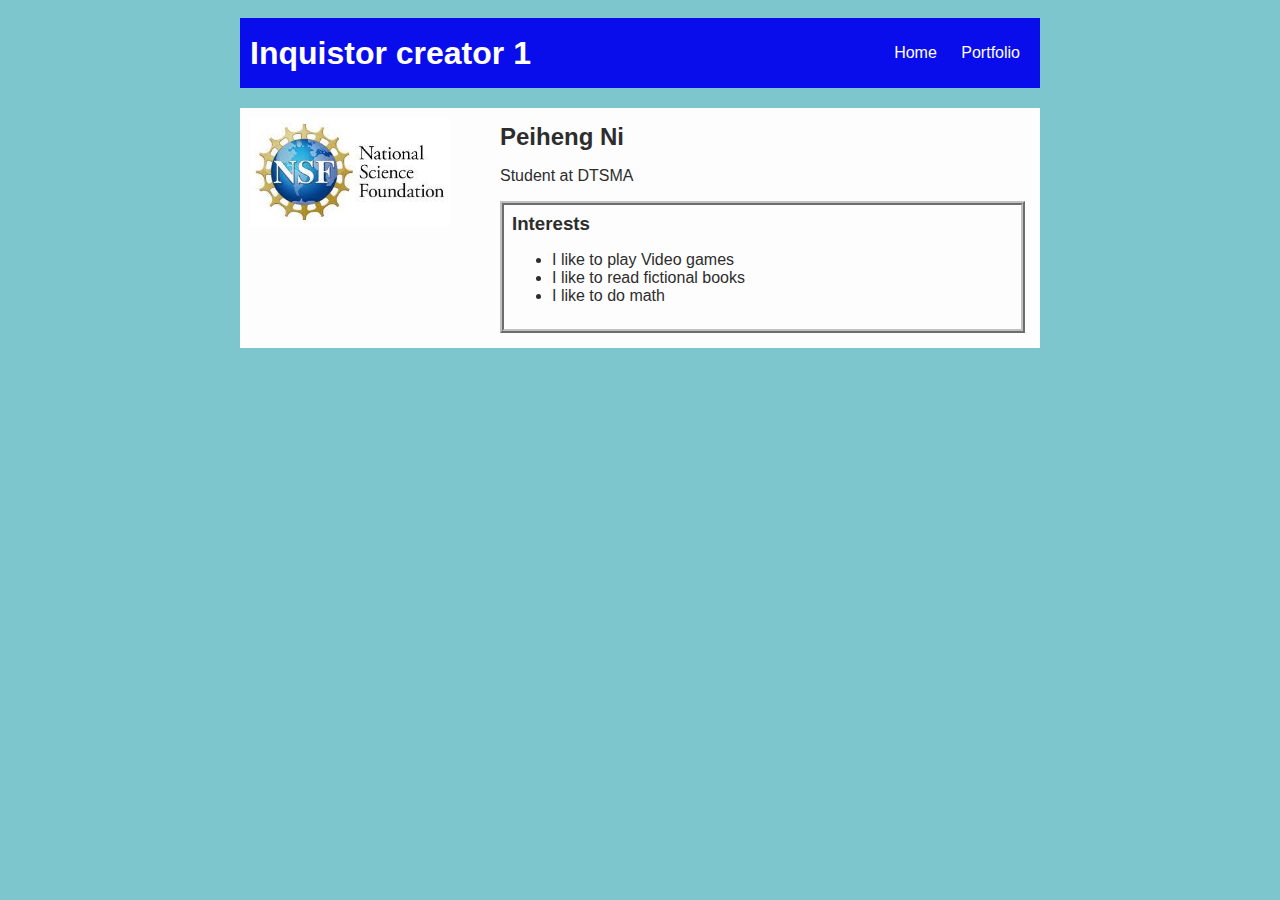
==== index.html @ 3739582b "add index.html and css files" ====
<!DOCTYPE HTML>
<html>
    <head>
        <title>Peiheng's first website</title>
        <link rel="stylesheet" href="style.css">
    </head>

    <body>
        <!-- Visible HTML elements GO HERE  -->

        <div id="all-contents">

            <nav>
                <h1> Inquistor creator 1</h1>
                <ul id="nav-ul">
                    <li class="nav-li">
                        <a href="index.html"> Home </a>
                    </li>
                    <li class="nav-li">
                        <a href="portfolio.html"> Portfolio </a>
                    </li>
                </ul>
            </nav>
    
            <main>
                <!-- Sidebar section -->
                <div class = "sidebar">
                    <img class="sidebar-img" src="[data-uri]">
                </div>
                 <!-- Content section -->
                <div class="content">
                    <h2> Peiheng Ni</h2>
                    <p>Student at DTSMA </p>
                    <!-- Interests section -->
                    <div id="interests"> 
                        <h3>Interests</h3>
                        <ul>
                            <li>
                                I like to play Video games
                            </li>
                            <li>
                                I like to read fictional books
                            </li>
                            <li>
                                I like to do math
                            </li>
                        </ul>
                    </div>
                </div>
            </main>
        </div>
    </body>
</html>
---- style.css ----
body {
    background: rgb(125, 198, 205);
    color: rgb(45, 45, 45);
    padding: 10px;
    font-family: arial;
}
#all-contents {
  max-width: 800px;
    margin: auto;
}

/* navigation menu */
nav {
    background: rgb(9, 13, 236);
   margin: 0 auto;
   margin-bottom: 20px;
    display: flex;
    padding: 10px;
}
h1 {
    display: flex;
    align-items: center;
    color: white;
    flex: 1;
    margin: 0;
}
#nav-ul {
    list-style-image: none;
}
.nav-li {
    display: inline-block;
    padding: 0 10px;
}
a {
    text-decoration: none;
    color: #fff;
}

/* main container area beneath menu */
main {
    background: rgb(253, 253, 253);
    display: flex;
}
.sidebar {
    margin-right: 25px;
    padding: 10px;
}
.sidebar-img {
    width: 200px;
}
.content {
    flex: 1;
    padding: 15px;
}

/* portfolio styles */
#interests {
    border: 4px silver ridge;
    padding: 8px;
}
h2, h3 {
    margin: 0px;
}
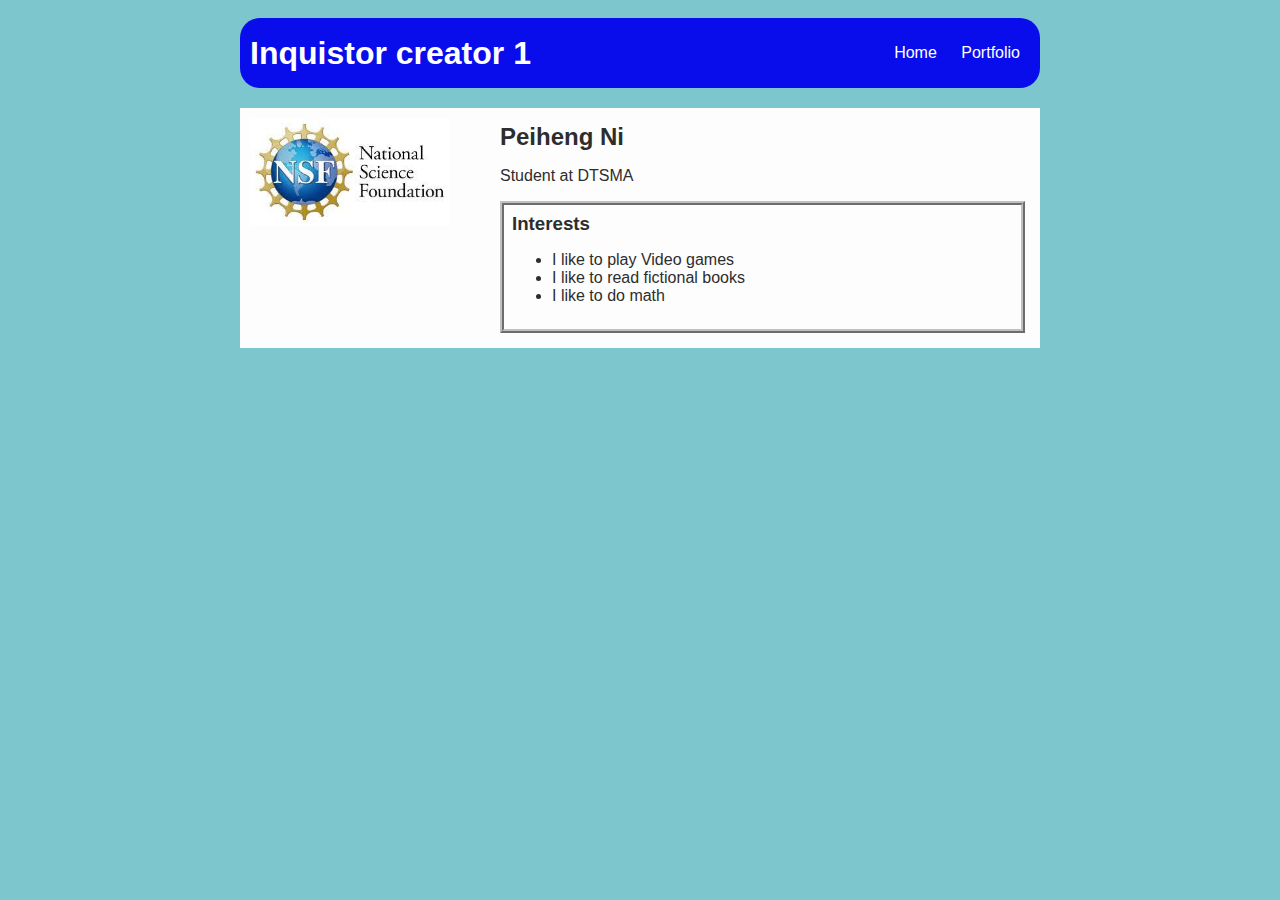
==== commit 214bc3ef: "add portfolio.html file" ====
--- a/index.html
+++ b/index.html
@@ -1,7 +1,7 @@
 <!DOCTYPE HTML>
 <html>
     <head>
-        <title>Peiheng's first website</title>
+        <title>Peiheng's first websites</title>
         <link rel="stylesheet" href="style.css">
     </head>
 
--- a/style.css
+++ b/style.css
@@ -16,6 +16,7 @@
    margin-bottom: 20px;
     display: flex;
     padding: 10px;
+    border-radius: 20px;
 }
 h1 {
     display: flex;
@@ -60,4 +61,78 @@
 }
 h2, h3 {
     margin: 0px;
+}
+/* portfolio styles */
+.content h1 {
+    color: black;
+}
+
+#portfolio {
+    list-style-type: none;
+    padding-left: 0;
+}
+
+#portfolio li {
+    background: #fff;
+    padding: 10px;
+    border-radius: 10px;
+    margin-bottom: 10px;
+}
+
+#portfolio li:hover {
+    background: #eee;
+}
+
+#portfolio a {
+    text-decoration: none;
+    color: #454545;
+}
+  /* responsive web design */
+  @media screen and (min-width: 120px) and (max-width: 1080px) {
+    main {
+      height: 100ch;
+      zoom: 1.5;
+      display: grid;
+    }
+
+    h1 {
+      font-size: 44px;
+    }
+
+    h2 {
+      font-size: 42px;
+    }
+
+    h3 {
+      font-size: 36px;
+    }
+
+    #all-contents {
+      height: 100ch;
+      margin: none;
+    }
+
+    a {
+      font-size: 42px;
+    }
+
+    .sidebar {
+      margin-right: 0px;
+      justify-content: center;
+      align-items: center;
+    }
+
+    .sidebar-img {
+      width: 100%;
+    }
+
+    p,
+    li {
+      font-size: 24px;
+    }
+
+    .content {
+      align-content: center;
+      justify-content: center;
+    }
 }